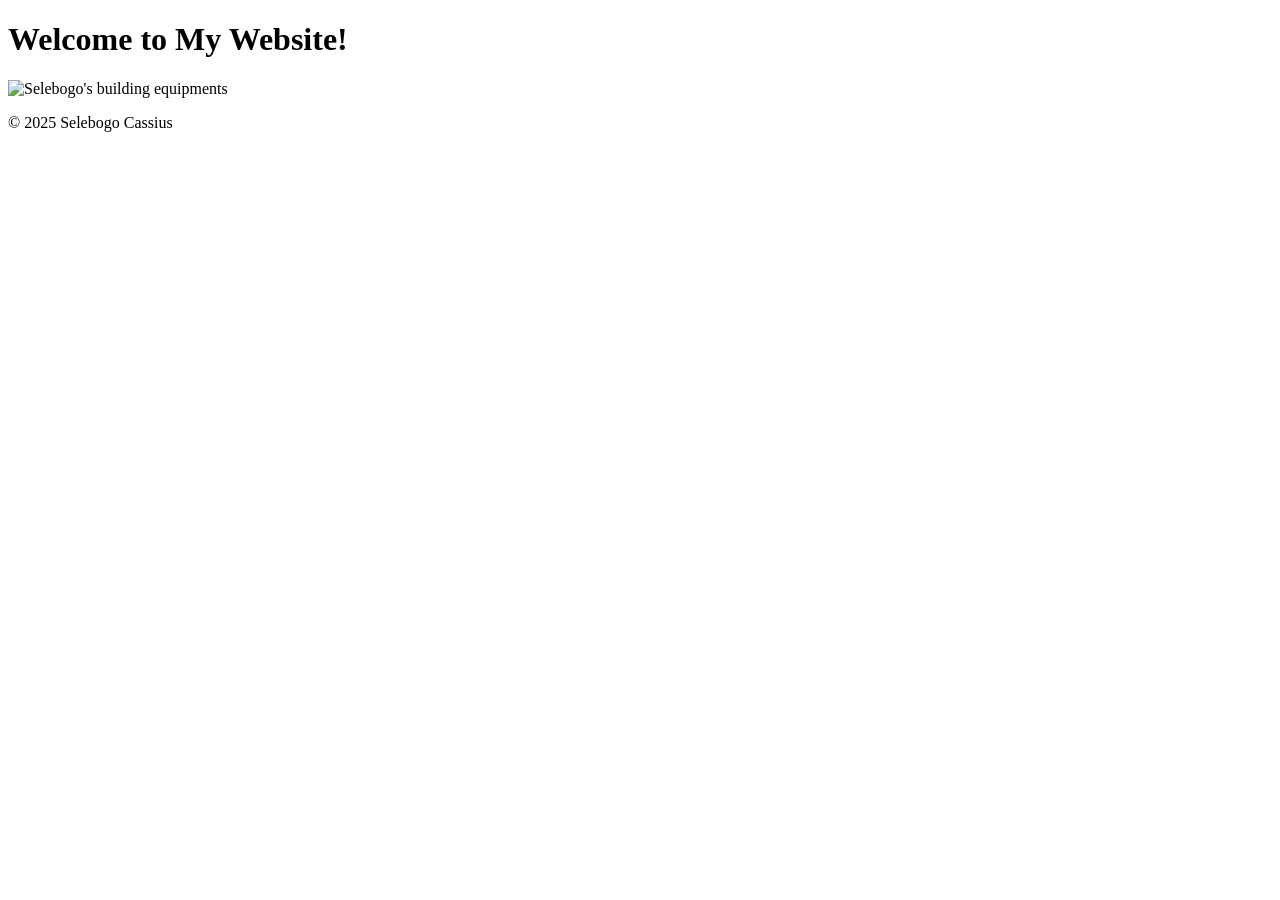
==== WMD/index.html @ 1adf020e "Add files via upload" ====
<!DOCTYPE html>

<html lang="en">

<head>

<meta charset="UTF-8">

<meta name="viewport" content="width=device-width, initial-scale=1.0">

<title>Selebogo Cassius</title>

</head>

<body>

<header>

<h1>Welcome to My Website!</h1>

</header>

<main>

<img src="https://building equipments.com/200/300" alt="Selebogo's building equipments">

</main>

<footer>

<p>&copy; 2025 Selebogo Cassius</p>

</footer>

</body>

</html>
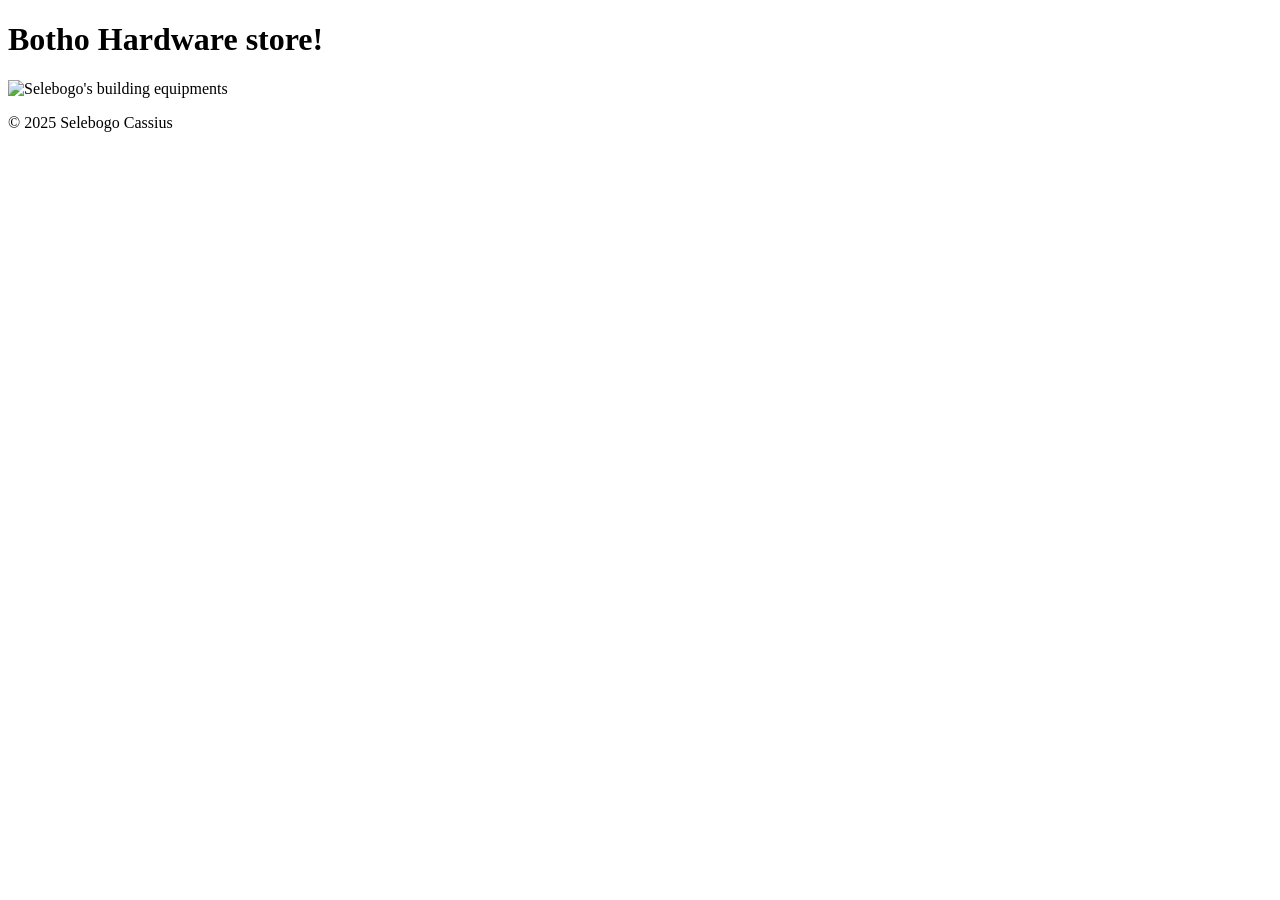
==== commit 2caad50d: "Update index.html" ====
--- a/WMD/index.html
+++ b/WMD/index.html
@@ -8,7 +8,7 @@
 
 <meta name="viewport" content="width=device-width, initial-scale=1.0">
 
-<title>Selebogo Cassius</title>
+<title>Botho Hardware store</title>
 
 </head>
 
@@ -16,7 +16,7 @@
 
 <header>
 
-<h1>Welcome to My Website!</h1>
+<h1>Botho Hardware store!</h1>
 
 </header>
 
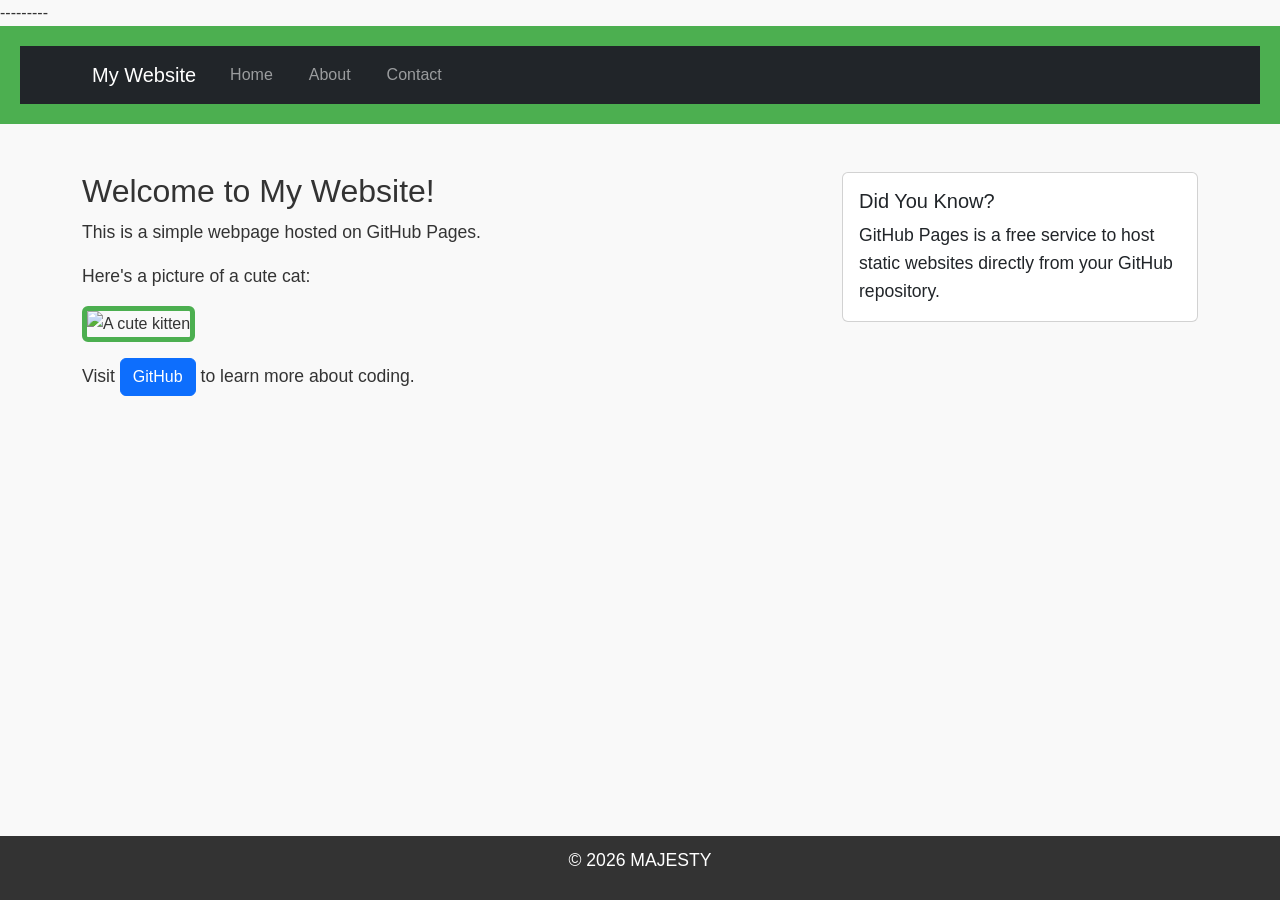
==== commit f23d02f4: "Add files via upload" ====
--- a/WMD/index.html
+++ b/WMD/index.html
@@ -1,37 +1,122 @@
-<!DOCTYPE html>
-
-<html lang="en">
-
-<head>
-
-<meta charset="UTF-8">
-
-<meta name="viewport" content="width=device-width, initial-scale=1.0">
-
-<title>Botho Hardware store</title>
-
-</head>
-
-<body>
-
-<header>
-
-<h1>Botho Hardware store!</h1>
-
-</header>
-
-<main>
-
-<img src="https://building equipments.com/200/300" alt="Selebogo's building equipments">
-
-</main>
-
-<footer>
-
-<p>&copy; 2025 Selebogo Cassius</p>
-
-</footer>
-
-</body>
-
-</html>
+---------<!DOCTYPE html> 
+
+<html lang="en"> 
+
+<head> 
+
+    <meta charset="UTF-8"> 
+
+    <meta name="viewport" content="width=device-width, initial-scale=1.0"> 
+
+    <title>My First GitHub Page</title> 
+	<!-- Bootstrap CSS --> 
+
+	<link href="https://cdn.jsdelivr.net/npm/bootstrap@5.3.0/dist/css/bootstrap.min.css" rel="stylesheet"> 
+	<link rel="stylesheet" href="styles.css">
+
+</head> 
+
+<body> 
+
+   <header> 
+
+    <nav class="navbar navbar-expand-lg navbar-dark bg-dark"> 
+
+        <div class="container"> 
+
+            <a class="navbar-brand" href="index.html">My Website</a> 
+
+            <button class="navbar-toggler" type="button" data-bs-toggle="collapse" data-bs-target="#navbarNav"> 
+
+                <span class="navbar-toggler-icon"></span> 
+
+            </button> 
+
+            <div class="collapse navbar-collapse" id="navbarNav"> 
+
+                <ul class="navbar-nav"> 
+
+                    <li class="nav-item"> 
+
+                        <a class="nav-link" href="index.html">Home</a> 
+
+                    </li> 
+
+                    <li class="nav-item"> 
+
+                        <a class="nav-link" href="about.html">About</a> 
+
+                    </li> 
+
+                    <li class="nav-item"> 
+
+                        <a class="nav-link" href="contact.html">Contact</a> 
+
+                    </li> 
+
+                </ul> 
+
+            </div> 
+
+        </div> 
+
+    </nav> 
+
+</header> 
+
+ 
+
+   <main class="container my-5"> 
+
+    <div class="row"> 
+
+        <div class="col-md-8"> 
+
+            <h2>Welcome to My Website!</h2> 
+
+            <p>This is a simple webpage hosted on GitHub Pages.</p> 
+
+            <p>Here's a picture of a cute cat:</p> 
+
+            <img src="https://paradepets.com/.image/w_3840,q_auto:good,c_fill,ar_1:1/NTowMDAwMDAwMDAwMjcyNzkx/close-up_of_maine_coon_kitten.jpg?arena_f_auto" alt="A cute kitten" class="img-fluid rounded"> 
+
+            <p class="mt-3">Visit <a href="https://github.com" class="btn btn-primary">GitHub</a> to learn more about coding.</p> 
+
+        </div> 
+
+        <div class="col-md-4"> 
+
+            <div class="card"> 
+
+                <div class="card-body"> 
+
+                    <h5 class="card-title">Did You Know?</h5> 
+
+                    <p class="card-text">GitHub Pages is a free service to host static websites directly from your GitHub repository.</p> 
+
+                </div> 
+				
+            </div> 
+
+        </div> 
+
+    </div> 
+
+</main> 
+
+ 
+
+    <footer> 
+
+        <p>&copy; 2026 MAJESTY</p> 
+
+    </footer>
+<!-- Bootstrap JS and dependencies --> 
+
+<script src="https://cdn.jsdelivr.net/npm/@popperjs/core@2.11.6/dist/umd/popper.min.js"></script> 
+
+<script src="https://cdn.jsdelivr.net/npm/bootstrap@5.3.0/dist/js/bootstrap.min.js"></script> 	
+
+</body> 
+
+</html> 
--- a/WMD/styles.css
+++ b/WMD/styles.css
@@ -0,0 +1,144 @@
+body {
+
+font-family: Arial, sans-serif;
+
+color: #333;
+
+background-color: #f9f9f9;
+
+margin: 0;
+
+padding: 0;
+
+line-height: 1.6;
+
+}
+header {
+
+background-color: #4CAF50;
+
+color: white;
+
+padding: 20px;
+
+text-align: center;
+
+}
+
+
+header h1 {
+
+margin: 0;
+
+}
+
+
+nav a {
+
+color: white;
+
+text-decoration: none;
+
+margin: 0 10px;
+
+}
+
+
+nav a:hover {
+
+text-decoration: underline;
+
+}
+
+header {
+
+background-color: #4CAF50;
+
+color: white;
+
+padding: 20px;
+
+text-align: center;
+
+}
+
+
+header h1 {
+
+margin: 0;
+
+}
+
+
+nav a {
+
+color: white;
+
+text-decoration: none;
+
+margin: 0 10px;
+
+}
+
+
+nav a:hover {
+
+text-decoration: underline;
+
+}
+
+footer {
+
+background-color: #333;
+
+color: white;
+
+text-align: center;
+
+padding: 10px;
+
+position: fixed;
+
+bottom: 0;
+
+width: 100%;
+
+}
+
+p {
+
+font-size: 1.1em;
+
+}
+
+
+a {
+
+color: #4CAF50;
+
+text-decoration: none;
+
+}
+
+
+a:hover {
+
+text-decoration: underline;
+
+}
+
+img {
+
+border: 5px solid #4CAF50;
+
+border-radius: 10px;
+
+}
+
+main a[href^="mailto:"] {
+
+color: #ff5722;
+
+font-weight: bold;
+
+}
